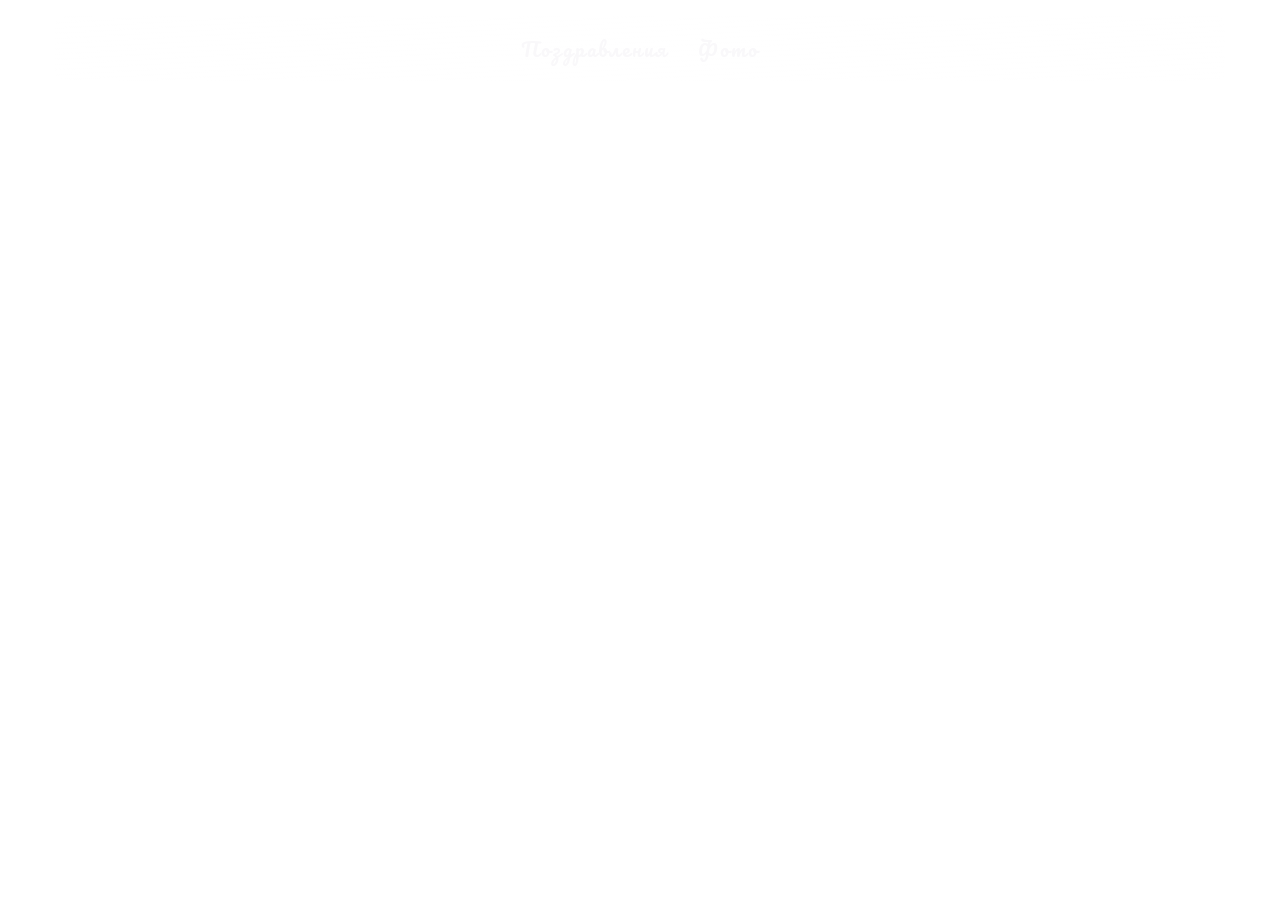
==== index.html @ f7449a27 "add project" ====
<!DOCTYPE html>
<html lang="ru">
	<head>
		<meta charset="UTF-8" />
		<meta name="viewport" content="width=device-width, initial-scale=1.0" />
		<link href="https://unpkg.com/aos@2.3.1/dist/aos.css" rel="stylesheet" />
		<link rel="stylesheet" href="./styles/style.css" />
		<link rel="stylesheet" href="./styles/media.css" />
		<title>С Днем Рождения</title>
	</head>
	<body>
		<div class="main">
			<div class="header" data-aos="fade-down" data-aos-delay="3000" data-aos-duration="2000">
				<div class="container">
					<div class="header__inner">
						<ul class="nav">
							<li class="nav__item"><a href="/wishes.html">Поздравления</a></li>
							<li class="nav__item"><a href="/photo.html">Фото</a></li>
						</ul>
					</div>
				</div>
			</div>
			<video autoplay loop muted class="bg-video">
				<source src="./img/Birthday.webm" type="video/webm" />
				<source src="./img/Birthday.mp4" type="video/mp4" />
			</video>
		</div>

		<script src="https://unpkg.com/aos@next/dist/aos.js"></script>
		<script>
			AOS.init()
		</script>
	</body>
</html>
---- styles/style.css ----
@import url(https://fonts.googleapis.com/css?family=Pacifico:regular);

/*Обнуление*/
*,
*::after,
*::before {
	padding: 0;
	margin: 0;
	border: 0;
	box-sizing: border-box;
}
a {
	text-decoration: none;
	color: inherit;
}
ul,
ol,
li {
	list-style: none;
}
img {
	max-width: 100%;
}

/* ----------------------------------------- */

body {
	color: #fff;
	font-family: Pacifico, serif;
}

.container {
	max-width: 1200px;
	padding: 0 15px;
	width: 100%;
	margin: 0 auto;
}

.main {
	width: 100%;
	height: 100vh;
	display: flex;
	justify-content: center;
	align-items: center;
}

.bg-video {
	position: relative;
	width: 100%;
	height: 100vh;
	top: 0;
	left: 0;
	object-fit: cover;
}

.bg-videowish {
	position: relative;
	width: 100%;
	height: 100vh;
	top: 0;
	left: 0;
	object-fit: fill;
}

.header {
	margin-top: 16px;
	position: fixed;
	width: 100%;
	z-index: 1000;
	top: 0;
	left: 0;
	right: 0;
}

.header__inner {
	display: flex;
	justify-content: center;
	align-items: center;
	padding: 15px 20px;
	background: linear-gradient(
		to right bottom,
		rgba(255, 255, 255, 0.2),
		rgba(255, 255, 255, 0.1)
	);
	backdrop-filter: blur(20px);
	border-radius: 10px;
}

.nav {
	display: flex;
	align-items: center;
	gap: 30px;

	font-size: 20px;
	letter-spacing: 2px;
	color: rgb(249, 248, 250);
}

/* Photo------------------------------ */

.main-photo {
	position: relative;
}

.swiper {
	margin: 200px auto;
	width: 600px;
	height: 600px;
	position: absolute;
}

.swiper-slide {
	display: flex;
	align-items: center;
	justify-content: center;
	font-size: 22px;
	font-weight: bold;
	color: #fff;
}

.swiper-slide img {
	display: block;
	width: 100%;
	height: auto;
	object-fit: cover;
}

.autoplay-progress {
	position: absolute;
	right: 16px;
	bottom: 16px;
	z-index: 10;
	width: 48px;
	height: 48px;
	display: flex;
	align-items: center;
	justify-content: center;
	font-weight: bold;
	color: var(--swiper-theme-color);
}

.autoplay-progress svg {
	--progress: 0;
	position: absolute;
	left: 0;
	top: 0px;
	z-index: 10;
	width: 100%;
	height: 100%;
	stroke-width: 4px;
	stroke: var(--swiper-theme-color);
	fill: none;
	stroke-dashoffset: calc(125.6px * (1 - var(--progress)));
	stroke-dasharray: 125.6;
	transform: rotate(-90deg);
}


/* Wish------------------------------------------ */

.wish__inner {
	position: absolute;
	top: 0;
	left: 0;
	z-index: 500;
	width: 100%;
	height: 100%;
	display: flex;
	flex-direction: column;
	align-items: center;
	justify-content: center;
}
.wish__card {
	display: flex;
	align-items: center;
	justify-content: center;
	padding: 20px 30px;
	margin-bottom: 30px;
	font-size: 30px;
	letter-spacing: 2px;
	text-align: center;

	background: linear-gradient(
		to right bottom,
		rgba(255, 255, 255, 0.2),
		rgba(255, 255, 255, 0.1)
	);
	backdrop-filter: blur(20px);
	border-radius: 10px;
}

.pop-up{
	display: none;
	position: fixed;
	top: 0;
	left: 0;
	width: 100%;
	height: 100%;
	background: rgba(0, 0, 0, .6);
	z-index: 600;
}

.pop-up.open {
	display: block;
}

.pop-up video {
	position: absolute;
	top: 50%;
	left: 50%;
	transform: translate(-50%, -50%);
	height: 80%;
}

.pop-up .close {
	position: fixed;
	top: 100px;
	right: 20px;
	width: 40px;
	height: 40px;
	background: #fff;	
	border-radius: 50%;

	display: flex;
	align-items: center;
	justify-content: center;
	z-index: 700;
	cursor: pointer;
	animation: close 4s infinite;
	transition: all 0.3s ease;
	
}

.pop-up .close:hover {
	animation: none;
	scale: 1.1;
}

@keyframes close {
	0% {
		transform: rotate(0deg);
		
	}
	
	50% {
		transform: rotate(360deg);
	}
	100% {
		transform: rotate(0deg);
	}


}
---- styles/media.css ----
/*Медиа запрос для экранов с шириной меньше 665px*/
@media (max-width: 665px) {
	.swiper {
		width: 100vw;
		height: auto;
	}
	.wish__card {
		padding: 10px 15px;
		margin-bottom: 15px;
		font-size: 20px;
	}
}

@media (max-width: 430px) {
	.pop-up video {
		width: 100vw;
		height: auto;
	}
}
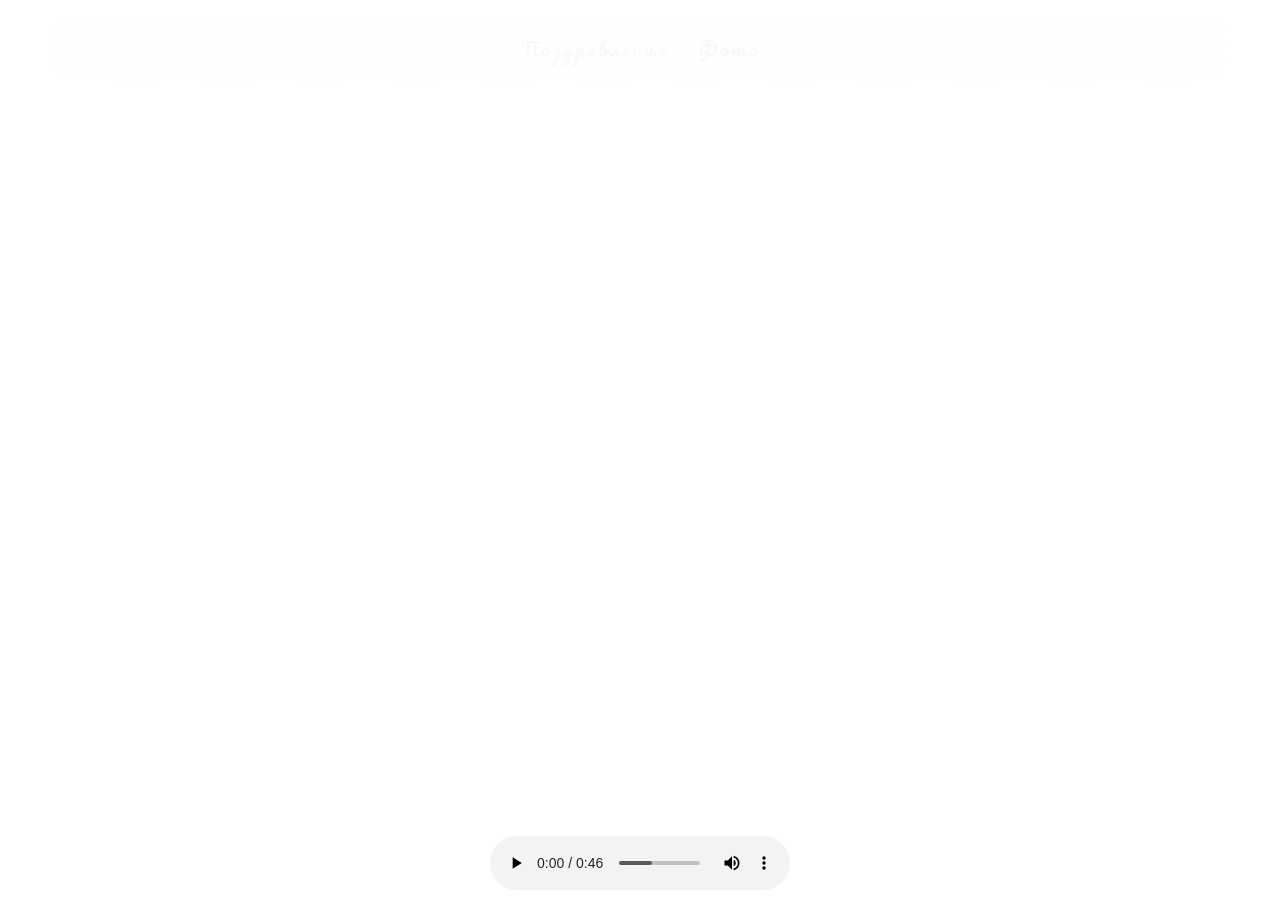
==== commit 2a033ad0: "correction code" ====
--- a/index.html
+++ b/index.html
@@ -20,10 +20,10 @@
 					</div>
 				</div>
 			</div>
-			<video autoplay loop muted class="bg-video">
-				<source src="./img/Birthday.webm" type="video/webm" />
-				<source src="./img/Birthday.mp4" type="video/mp4" />
+			<video autoplay muted loop playsinline class="bg-videowish">				
+				<source src="./img/bg.mp4" type="video/mp4" />
 			</video>
+			<audio autoplay controls src="./img/heppi-bezdey-tu-yu.mp3"></audio>
 		</div>
 
 		<script src="https://unpkg.com/aos@next/dist/aos.js"></script>
--- a/styles/style.css
+++ b/styles/style.css
@@ -155,6 +155,14 @@
 	transform: rotate(-90deg);
 }
 
+audio {
+	position: fixed;
+	bottom: 0;
+	left: 0;
+	right: 0;
+	margin: 10px auto;
+}
+
 
 /* Wish------------------------------------------ */
 
@@ -174,8 +182,8 @@
 	display: flex;
 	align-items: center;
 	justify-content: center;
-	padding: 20px 30px;
-	margin-bottom: 30px;
+	padding: 15px 30px;
+	margin-bottom: 20px;
 	font-size: 30px;
 	letter-spacing: 2px;
 	text-align: center;
@@ -187,10 +195,11 @@
 	);
 	backdrop-filter: blur(20px);
 	border-radius: 10px;
+	cursor: pointer;
 }
 
 .pop-up{
-	display: none;
+	display: none;	
 	position: fixed;
 	top: 0;
 	left: 0;
@@ -198,10 +207,12 @@
 	height: 100%;
 	background: rgba(0, 0, 0, .6);
 	z-index: 600;
+	transition: all 0.4s ease;
 }
 
 .pop-up.open {
 	display: block;
+	
 }
 
 .pop-up video {
